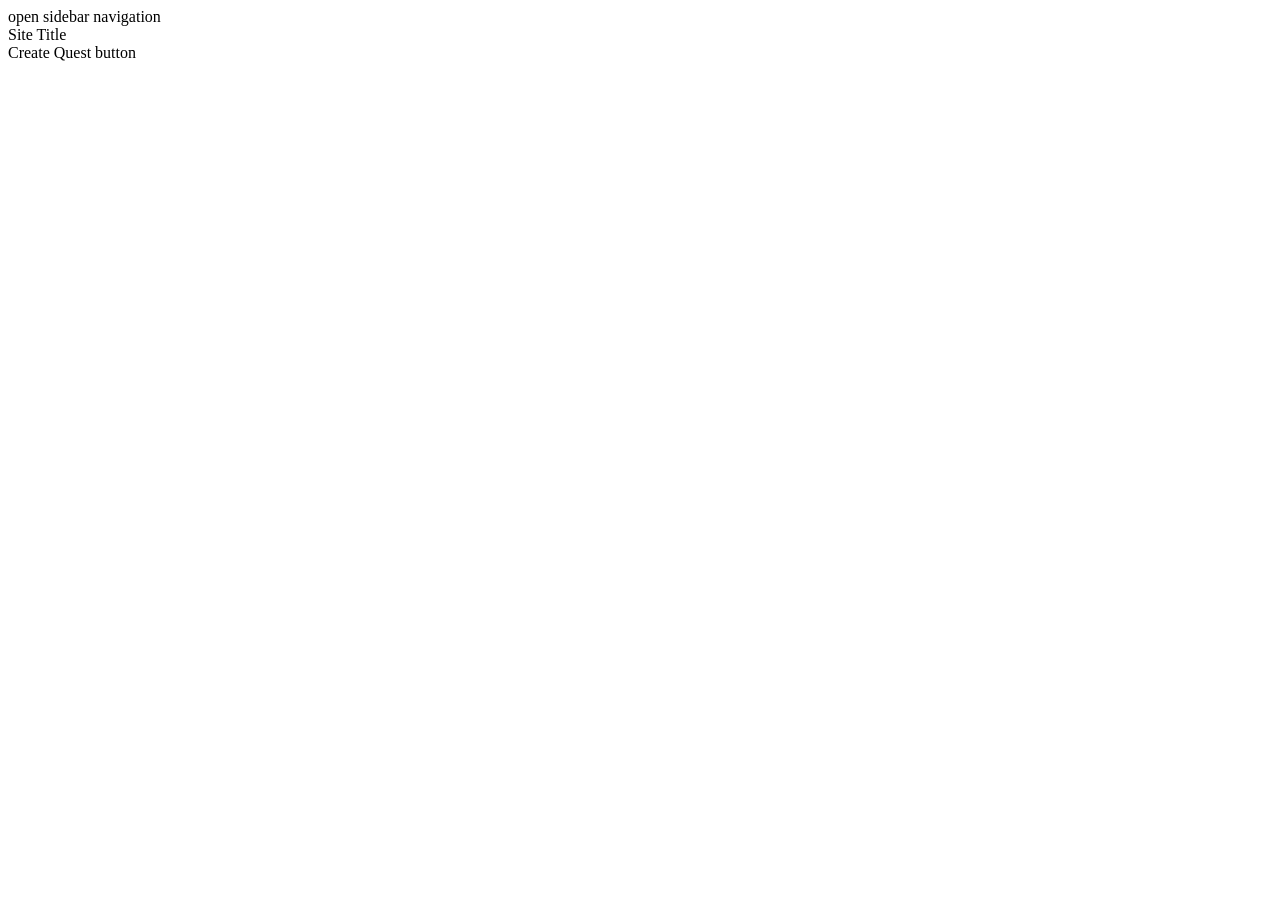
==== questBoard_Website/index.html @ 32cff346 "Initial commit" ====
<head> 
    <link rel="stylesheet" href="assets/css/index.css"> 
    <meta charset="UTF-8"> <title>Quest Board</title> 
    <meta name="description" content="A web application for table top game masters and players for hosting quest boards alongside having the niche feature to route between player location and quest location.">
    <link rel="icon" href="assets/images/favicon.png"> 
</head>
<body>
    <div class="headerBar">
        <div>open sidebar navigation</div>
        <div>Site Title</div>
        <div>Create Quest button</div>
    </div>
    <div class="mainContent">
        <div class="cardHolder">
            <!-- quest cards will fill in using json data translate via javascript -->
        </div>
    </div>
</body>
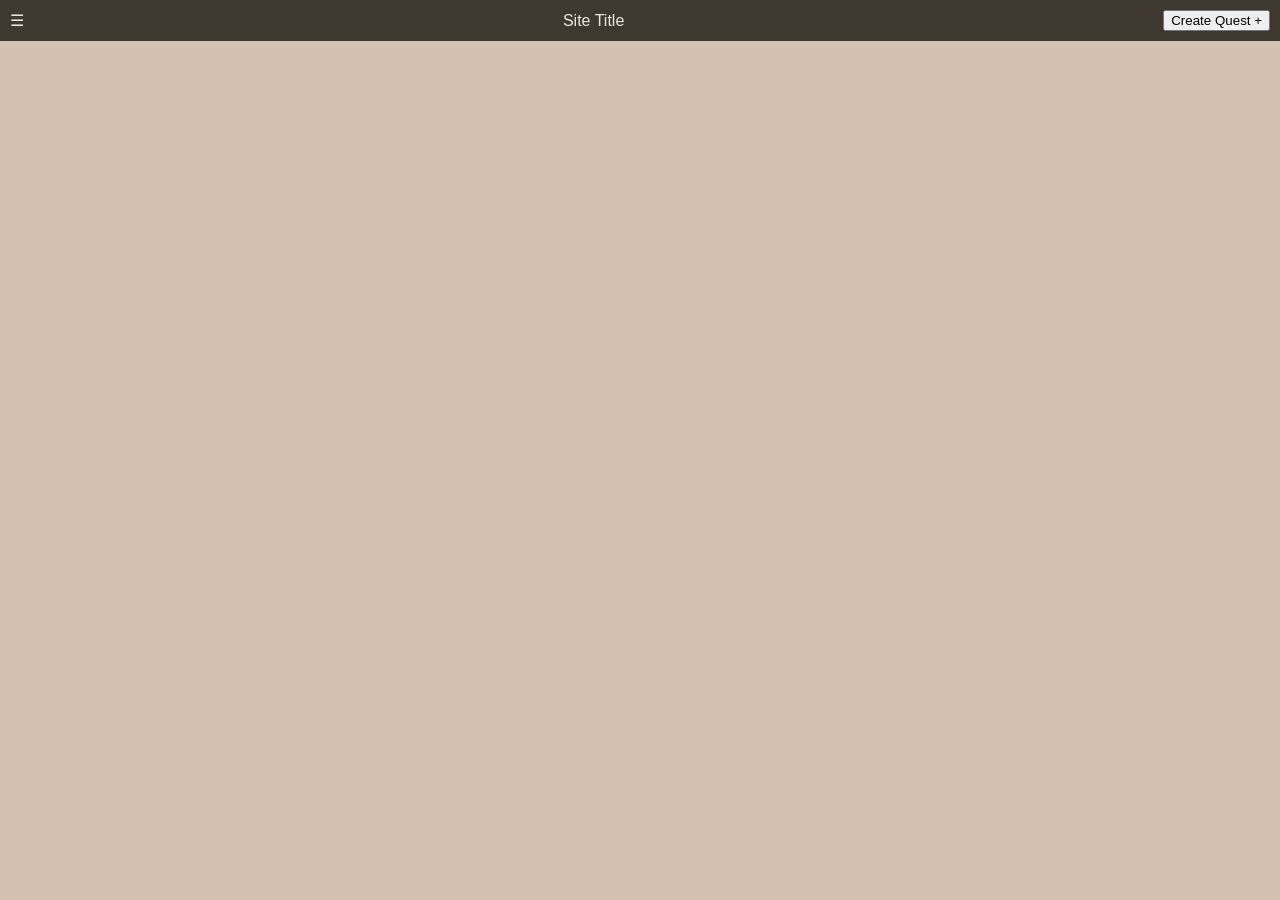
==== commit 1fa159ac: "Basic card system created javascript file for creating and inserting cards into the html. Styled the" ====
--- a/questBoard_Website/index.html
+++ b/questBoard_Website/index.html
@@ -5,14 +5,39 @@
     <link rel="icon" href="assets/images/favicon.png"> 
 </head>
 <body>
+    <!-- NavBar / Useful buttons -->
     <div class="headerBar">
-        <div>open sidebar navigation</div>
-        <div>Site Title</div>
-        <div>Create Quest button</div>
+        <div class="sideNav">&#9776;</div> <!-- &#9776; is the hamburger menu icon -->
+        <div class="siteLogo">Site Title</div>
+        <button id="openQuestForm" class="createQuest">Create Quest +</button>
     </div>
+
+    <!-- Quest Cards -->
     <div class="mainContent">
         <div class="cardHolder">
             <!-- quest cards will fill in using json data translate via javascript -->
         </div>
     </div>
+
+    <!-- Form to be displayed upon pressing create quest button -->
+    <div id="questFormOverlay" class="overlay hidden">
+    <div class="formContainer">
+        <h2>Create Quest</h2>
+
+        <input id="questTitle" placeholder="Quest Title">
+        <input id="questReward" placeholder="Reward">
+        <input id="questDifficulty" type="number" min="1" placeholder="Difficulty (1-10+)">
+        
+        <img id="thumbnailPreview" style="width:80px;height:80px;display:block;margin-top:5px;" />
+        <input type="file" id="questThumbnail" accept="image/*">
+
+        <div class="formButtons">
+            <button id="closeForm">Cancel</button>
+            <button id="addQuest">Add+</button>
+        </div>
+    </div>
+
+</div>
+
+    <script src="assets/javascript/cardInserter.js"></script> <!-- Javascript that inserts quest cards into cardHolder -->
 </body>
--- a/questBoard_Website/assets/css/index.css
+++ b/questBoard_Website/assets/css/index.css
@@ -0,0 +1,83 @@
+body {
+    margin: 0;
+    font-family: sans-serif;
+    background-color: rgb(211, 194, 173);
+}
+
+.headerBar { /*The bar at the top of the screen*/
+    display: flex;
+    justify-content: space-between;
+    align-items: center;
+    padding: 10px;
+    background-color: rgb(63, 56, 47);
+    color: rgb(235, 231, 217);
+}
+
+.mainContent {
+    padding: 20px;
+}
+
+.cardHolder {
+    display: flex;
+    flex-wrap: wrap;
+    gap: 15px;
+}
+
+/* Quest cards */
+.questCard {
+    border: 6px;
+    border-style: solid;
+    border-color: rgb(63, 56, 47);
+    width: 480px;
+    height: 300px;
+    padding: 10px;
+    border-radius: 10px;
+    background-color: rgb(223, 211, 197);
+    box-shadow: 0 2px 5px rgba(0,0,0,0.2);
+}
+
+/* Overlay (modal) */
+.overlay {
+    position: fixed;
+    top: 0;
+    left: 0;
+    width: 100%;
+    height: 100%;
+
+    background: rgba(0, 0, 0, 0.6);
+
+    display: flex;
+    justify-content: center;
+    align-items: center;
+}
+
+/* Hidden state */
+.hidden {
+    display: none;
+}
+
+/* Form box */
+.formContainer {
+    background: white;
+    padding: 20px;
+    border-radius: 10px;
+    display: flex;
+    flex-direction: column;
+    gap: 10px;
+    width: 300px;
+}
+
+/* Buttons */
+.formButtons {
+    display: flex;
+    justify-content: space-between;
+}
+
+/*the thumbnail of each quest*/
+.questThumbnail {
+  width: 80px;
+  height: 80px;
+  object-fit: cover;
+  display: block;
+  margin-bottom: 5px;
+}
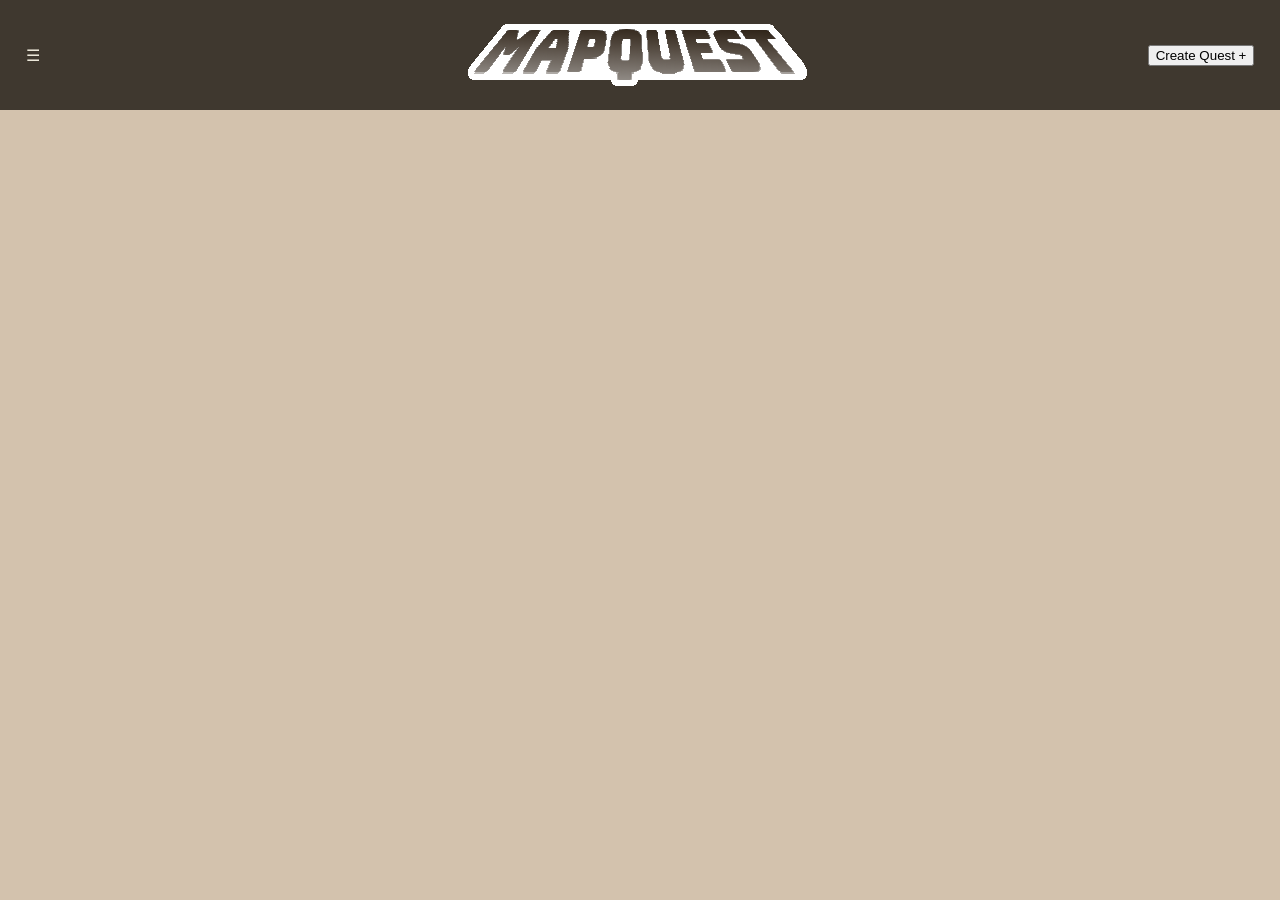
==== commit f49a4f8a: "logo, fixes, adjustments, & pixel Switch     -yesterday the card creation system for quests was adde" ====
--- a/questBoard_Website/index.html
+++ b/questBoard_Website/index.html
@@ -7,15 +7,15 @@
 <body>
     <!-- NavBar / Useful buttons -->
     <div class="headerBar">
-        <div class="sideNav">&#9776;</div> <!-- &#9776; is the hamburger menu icon -->
-        <div class="siteLogo">Site Title</div>
-        <button id="openQuestForm" class="createQuest">Create Quest +</button>
+        <div class="sideNav left">&#9776;</div> <!-- &#9776; is the hamburger menu icon -->
+        <a href="index.html"><img class="center" src="assets/images/logo.png" alt="Map Quest Logo"></a>
+        <button id="openQuestForm" class="createQuest right">Create Quest +</button>
     </div>
 
     <!-- Quest Cards -->
     <div class="mainContent">
         <div class="cardHolder">
-            <!-- quest cards will fill in using json data translate via javascript -->
+            <!-- ** quest cards will fill in using json data translate via javascript ** -->
         </div>
     </div>
 
@@ -28,12 +28,17 @@
         <input id="questReward" placeholder="Reward">
         <input id="questDifficulty" type="number" min="1" placeholder="Difficulty (1-10+)">
         
-        <img id="thumbnailPreview" style="width:80px;height:80px;display:block;margin-top:5px;" />
+        <img id="thumbnailPreview">
         <input type="file" id="questThumbnail" accept="image/*">
 
         <div class="formButtons">
             <button id="closeForm">Cancel</button>
             <button id="addQuest">Add+</button>
+            <label class="switch"><!--THIS IS CURRENTLY NON-FUNCTIONAL LOOKS NICE. DOESN'T CHANGE ANYTHING-->
+                <input type="checkbox" id="pixelToggle">
+                <span class="slider"></span>
+            </label>
+            <span>Pixel Art?</span>
         </div>
     </div>
 
--- a/questBoard_Website/assets/css/index.css
+++ b/questBoard_Website/assets/css/index.css
@@ -3,16 +3,30 @@
     font-family: sans-serif;
     background-color: rgb(211, 194, 173);
 }
-
-.headerBar { /*The bar at the top of the screen*/
-    display: flex;
-    justify-content: space-between;
+/*header*/
+.headerBar {
+    display: grid;
+    grid-template-columns: 1fr auto 1fr;
     align-items: center;
     padding: 10px;
     background-color: rgb(63, 56, 47);
     color: rgb(235, 231, 217);
+    padding-left: 2%;
+    padding-right: 2%;
 }
 
+.left {
+    justify-self: start;
+}
+
+.right {
+    justify-self: end;
+}
+
+.siteLogo {
+    justify-self: center;
+}
+/*card stuff*/
 .mainContent {
     padding: 20px;
 }
@@ -20,7 +34,8 @@
 .cardHolder {
     display: flex;
     flex-wrap: wrap;
-    gap: 15px;
+    gap: 25px;
+    justify-content: center;
 }
 
 /* Quest cards */
@@ -29,11 +44,12 @@
     border-style: solid;
     border-color: rgb(63, 56, 47);
     width: 480px;
-    height: 300px;
-    padding: 10px;
+    height: 330px;
+    padding: 0px;
     border-radius: 10px;
-    background-color: rgb(223, 211, 197);
-    box-shadow: 0 2px 5px rgba(0,0,0,0.2);
+    background-color: rgb(196, 174, 147);
+    box-shadow: 0 6px 6px rgba(0,0,0,0.4);
+    overflow: hidden;/*clips image if overflowing into border*/
 }
 
 /* Overlay (modal) */
@@ -58,13 +74,22 @@
 
 /* Form box */
 .formContainer {
-    background: white;
+    background: rgb(216, 167, 127);
     padding: 20px;
     border-radius: 10px;
     display: flex;
     flex-direction: column;
     gap: 10px;
-    width: 300px;
+    width: 40vw;
+    min-height: 20vh;
+    max-height: 40vh;
+    overflow-y: auto; /*creates scroll bar. looks ugly though. CHANGE THIS LATER*/
+    overflow-x: hidden;
+}
+
+#thumbnailPreview {
+    width: 20%;
+    justify-self: center;
 }
 
 /* Buttons */
@@ -75,9 +100,65 @@
 
 /*the thumbnail of each quest*/
 .questThumbnail {
-  width: 80px;
-  height: 80px;
-  object-fit: cover;
-  display: block;
-  margin-bottom: 5px;
+    width: 100%;
+    height: 60%;
+    object-fit: cover; /*will shrink instead of getting clipped*/
+    object-position: center;
+    display: block;
+    margin-bottom: 5px;
+}
+
+.cardText {
+    padding: 10px;
+}
+
+.TNR {
+    font-family: 'Times New Roman', Times, serif;
+}
+
+/* switch THIS CURRENTLY IS NON FUNCTIONAL LOOKS NICE. DOESN't CHANGE ANYTHING*/
+.switch {
+  position: relative;
+  display: inline-block;
+  width: 50px;
+  height: 26px;
+  flex-shrink: 0; /*so long as it is in a flex box maintain sizing.*/
+}
+
+.switch input {
+  opacity: 0; /* hide default checkbox */
+  width: 0;
+  height: 0;
+}
+
+.slider { /* slider background in off state */
+  position: absolute;
+  cursor: pointer;
+  top: 0;
+  left: 0;
+  right: 0;
+  bottom: 0;
+  background-color: #ccc;
+  transition: 0.3s;
+  border-radius: 34px;
+}
+
+.slider::before { /* circle nib */
+  position: absolute;
+  content: "";
+  height: 20px;
+  width: 20px;
+  left: 3px;
+  bottom: 3px;
+  background-color: white;
+  transition: 0.3s;
+  border-radius: 50%;
+}
+
+.switch input:checked + .slider { /* changes to slider background in on state */
+  background-color: #3b88cf;
+}
+
+.switch input:checked + .slider::before { /*move the nub that distance to the right */
+  transform: translateX(24px);
 }
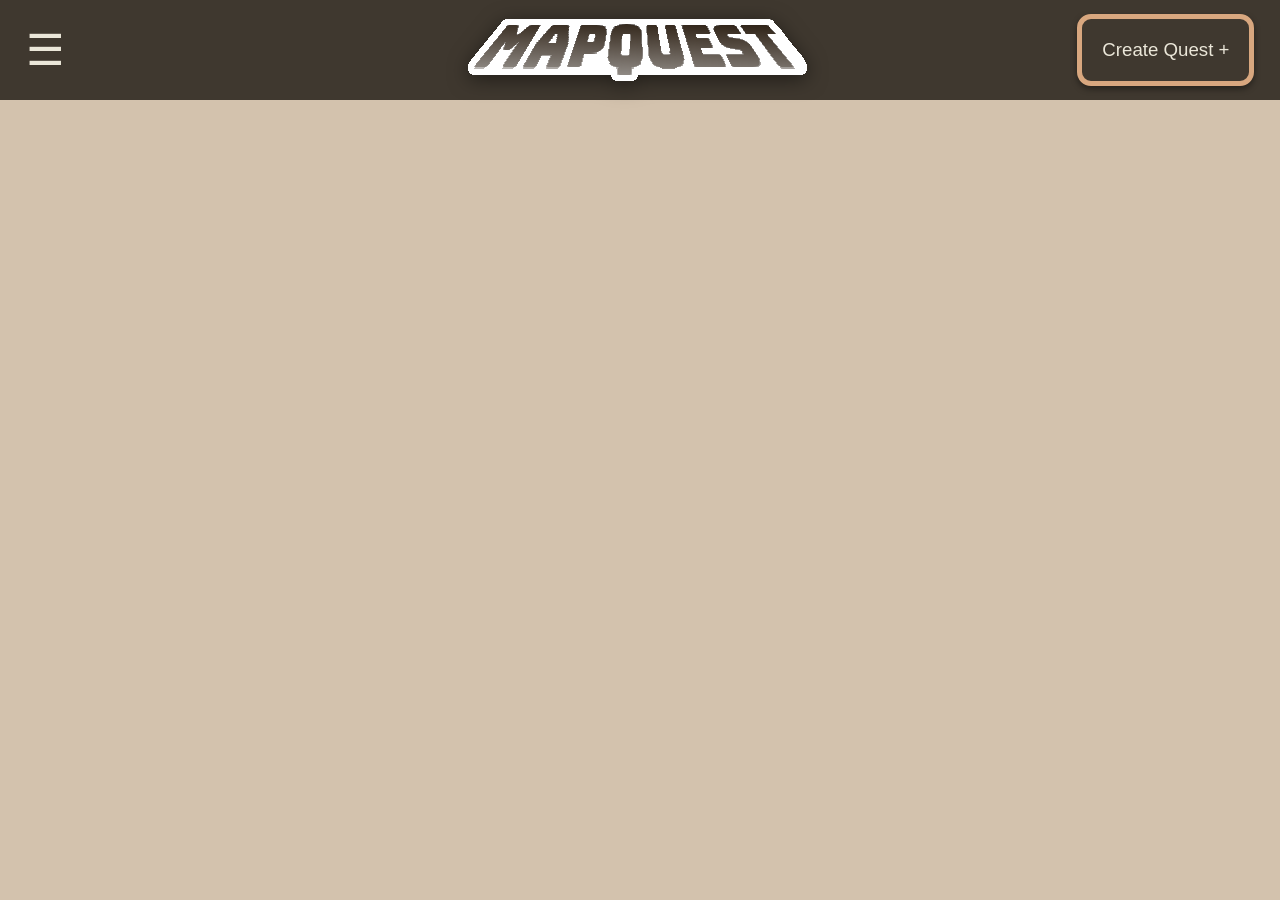
==== commit 81713dbf: "pixel switch made pixel switch add visual filter. other minor adjustments." ====
--- a/questBoard_Website/index.html
+++ b/questBoard_Website/index.html
@@ -8,8 +8,8 @@
     <!-- NavBar / Useful buttons -->
     <div class="headerBar">
         <div class="sideNav left">&#9776;</div> <!-- &#9776; is the hamburger menu icon -->
-        <a href="index.html"><img class="center" src="assets/images/logo.png" alt="Map Quest Logo"></a>
-        <button id="openQuestForm" class="createQuest right">Create Quest +</button>
+        <a href="index.html"><img class="siteLogo" src="assets/images/logo.png" alt="Map Quest Logo"></a>
+        <button id="openQuestForm" class="createQuestBtn right">Create Quest +</button>
     </div>
 
     <!-- Quest Cards -->
--- a/questBoard_Website/assets/css/index.css
+++ b/questBoard_Website/assets/css/index.css
@@ -8,13 +8,16 @@
     display: grid;
     grid-template-columns: 1fr auto 1fr;
     align-items: center;
-    padding: 10px;
+    padding: 5px;
     background-color: rgb(63, 56, 47);
     color: rgb(235, 231, 217);
     padding-left: 2%;
     padding-right: 2%;
 }
 
+.sideNav {
+    font-size: 32pt;
+}
 .left {
     justify-self: start;
 }
@@ -25,6 +28,7 @@
 
 .siteLogo {
     justify-self: center;
+    filter: drop-shadow(0px 4px 10px rgba(0, 0, 0, 0.5));
 }
 /*card stuff*/
 .mainContent {
@@ -112,53 +116,79 @@
     padding: 10px;
 }
 
-.TNR {
+.TNR {/*Times New Roman font applicator*/
     font-family: 'Times New Roman', Times, serif;
 }
 
+/*Create Quest Button*/
+    .createQuestBtn{
+        font-size: 14pt;
+        border: 5px;
+        border-style: solid;
+        border-color: rgb(216, 167, 127);
+        background-color: rgb(63, 56, 47);
+        color: rgb(235, 231, 217);
+        padding: 20px;
+        border-radius: 14px;
+        box-shadow: 0 3px 6px rgba(0,0,0,0.4);
+        transition: transform 0.1s ease-in-out; 
+    }
+
+    .createQuestBtn:hover {
+        transform: scale(1.04);
+    }
+
+    .createQuestBtn:active {
+        transform: scale(0.96);
+    }
+
 /* switch THIS CURRENTLY IS NON FUNCTIONAL LOOKS NICE. DOESN't CHANGE ANYTHING*/
-.switch {
-  position: relative;
-  display: inline-block;
-  width: 50px;
-  height: 26px;
-  flex-shrink: 0; /*so long as it is in a flex box maintain sizing.*/
-}
+    .switch {
+        position: relative;
+        display: inline-block;
+        width: 50px;
+        height: 26px;
+        flex-shrink: 0; /*so long as it is in a flex box maintain sizing.*/
+    }
 
-.switch input {
-  opacity: 0; /* hide default checkbox */
-  width: 0;
-  height: 0;
-}
+    .switch input {
+        opacity: 0; /* hide default checkbox */
+        width: 0;
+        height: 0;
+    }
 
-.slider { /* slider background in off state */
-  position: absolute;
-  cursor: pointer;
-  top: 0;
-  left: 0;
-  right: 0;
-  bottom: 0;
-  background-color: #ccc;
-  transition: 0.3s;
-  border-radius: 34px;
-}
+    .slider { /* slider background in off state */
+        position: absolute;
+        cursor: pointer;
+        top: 0;
+        left: 0;
+        right: 0;
+        bottom: 0;
+        background-color: #ccc;
+        transition: 0.3s;
+        border-radius: 34px;
+    }
 
-.slider::before { /* circle nib */
-  position: absolute;
-  content: "";
-  height: 20px;
-  width: 20px;
-  left: 3px;
-  bottom: 3px;
-  background-color: white;
-  transition: 0.3s;
-  border-radius: 50%;
-}
+    .slider::before { /* circle nib */
+        position: absolute;
+        content: "";
+        height: 20px;
+        width: 20px;
+        left: 3px;
+        bottom: 3px;
+        background-color: white;
+        transition: 0.3s;
+        border-radius: 50%;
+    }
 
-.switch input:checked + .slider { /* changes to slider background in on state */
-  background-color: #3b88cf;
-}
+    .switch input:checked + .slider { /* changes to slider background in on state */
+        background-color: #3b88cf;
+    }
 
-.switch input:checked + .slider::before { /*move the nub that distance to the right */
-  transform: translateX(24px);
-}+    .switch input:checked + .slider::before { /*move the nub that distance to the right */
+        transform: translateX(24px);
+    }
+
+    .pixelated {
+        image-rendering: pixelated;
+    }
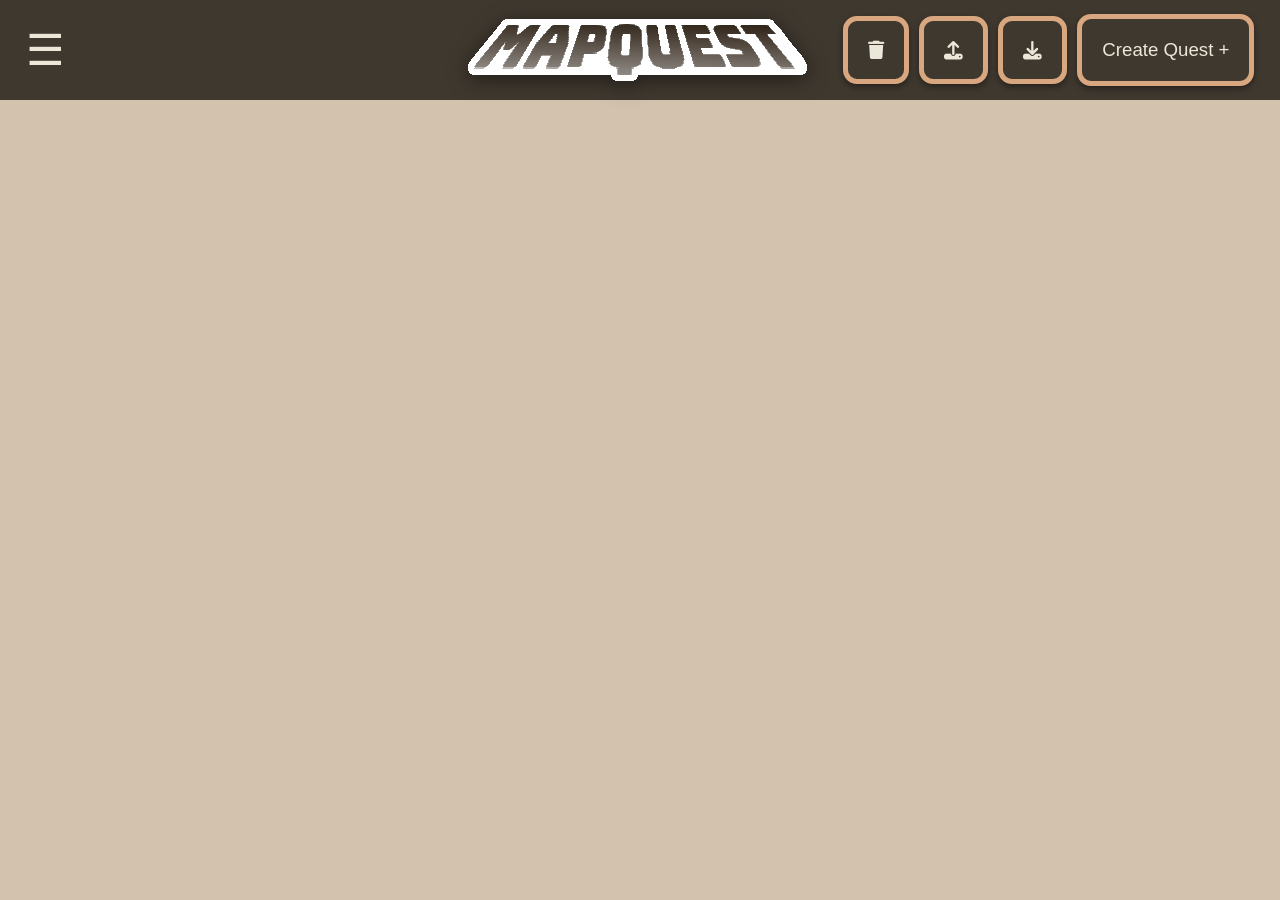
==== commit 1e52aa51: "carousel" ====
--- a/questBoard_Website/index.html
+++ b/questBoard_Website/index.html
@@ -1,15 +1,26 @@
 <head> 
     <link rel="stylesheet" href="assets/css/index.css"> 
-    <meta charset="UTF-8"> <title>Quest Board</title> 
+    <link rel="stylesheet" href="https://cdnjs.cloudflare.com/ajax/libs/font-awesome/6.5.0/css/all.min.css"> <!-- A library I use in coding for foundry vtt with nice in text icons -->
+    <meta charset="UTF-8"> <title>Adventure Atlas</title> 
     <meta name="description" content="A web application for table top game masters and players for hosting quest boards alongside having the niche feature to route between player location and quest location.">
     <link rel="icon" href="assets/images/favicon.png"> 
 </head>
+
 <body>
     <!-- NavBar / Useful buttons -->
     <div class="headerBar">
         <div class="sideNav left">&#9776;</div> <!-- &#9776; is the hamburger menu icon -->
         <a href="index.html"><img class="siteLogo" src="assets/images/logo.png" alt="Map Quest Logo"></a>
-        <button id="openQuestForm" class="createQuestBtn right">Create Quest +</button>
+
+        <div class="creationButtonsContainer right">
+            <button id="clearQuests" class="createQuestBtn"><i class="fa-solid fa-trash"></i></button>
+            <label for="uploadQuests" class="createQuestBtn">
+                <i class="fa-solid fa-upload"></i>
+                <input class="hidden" type="file" id="uploadQuests" accept="application/json">
+            </label>
+            <button id="downloadQuests" class="createQuestBtn"><i class="fa-solid fa-download"></i></button>
+            <button id="openQuestForm" class="createQuestBtn">Create Quest +</button>
+        </div>
     </div>
 
     <!-- Quest Cards -->
@@ -21,28 +32,41 @@
 
     <!-- Form to be displayed upon pressing create quest button -->
     <div id="questFormOverlay" class="overlay hidden">
-    <div class="formContainer">
-        <h2>Create Quest</h2>
+        <div class="formContainer">
+            <h2>Create Quest</h2>
+            <h3 id="formError" class="formError hidden">Quest needs a title</h3>
 
-        <input id="questTitle" placeholder="Quest Title">
-        <input id="questReward" placeholder="Reward">
-        <input id="questDifficulty" type="number" min="1" placeholder="Difficulty (1-10+)">
-        
-        <img id="thumbnailPreview">
-        <input type="file" id="questThumbnail" accept="image/*">
+            <input class="formTextField" id="questTitle" placeholder="Quest Title">
+            <input class="formTextField" id="questHost" placeholder="QuestGiver">
+            <textarea class="formTextArea" id="questDescription" placeholder="Description" rows="4"></textarea>
+            <input class="formTextField" id="questReward" placeholder="Reward">
+            <input class="formTextField" id="questDifficulty" type="number" min="1" placeholder="Difficulty (1-10+)">
+            
+            <img id="thumbnailPreview">
 
-        <div class="formButtons">
-            <button id="closeForm">Cancel</button>
-            <button id="addQuest">Add+</button>
-            <label class="switch"><!--THIS IS CURRENTLY NON-FUNCTIONAL LOOKS NICE. DOESN'T CHANGE ANYTHING-->
-                <input type="checkbox" id="pixelToggle">
-                <span class="slider"></span>
+            <label for="questThumbnail" class="formButton">
+                <i class="fa-solid fa-image"></i> Upload Image
             </label>
-            <span>Pixel Art?</span>
+            
+            <input class="hidden" type="file" id="questThumbnail" accept="image/*">
+            <input type="file" id="questImages" accept="image/*" multiple>
+
+            <div class="formButtonsContainer">
+                <button class="formButton" id="closeForm">Cancel</button>
+                
+                <label class="formButton">
+                    <span class="">Pixel Art?</span>
+                    <span class="switch">
+                        <input type="checkbox" id="pixelToggle">
+                        <span class="slider"></span>
+                    </span>
+                </label>
+
+                <button class="formButton" id="addQuest">Add+</button>
+            </div>
         </div>
+
     </div>
-
-</div>
 
     <script src="assets/javascript/cardInserter.js"></script> <!-- Javascript that inserts quest cards into cardHolder -->
 </body>
--- a/questBoard_Website/assets/css/index.css
+++ b/questBoard_Website/assets/css/index.css
@@ -1,124 +1,176 @@
-body {
-    margin: 0;
-    font-family: sans-serif;
-    background-color: rgb(211, 194, 173);
-}
 /*header*/
-.headerBar {
-    display: grid;
-    grid-template-columns: 1fr auto 1fr;
-    align-items: center;
-    padding: 5px;
-    background-color: rgb(63, 56, 47);
-    color: rgb(235, 231, 217);
-    padding-left: 2%;
-    padding-right: 2%;
-}
-
-.sideNav {
-    font-size: 32pt;
-}
-.left {
-    justify-self: start;
-}
-
-.right {
-    justify-self: end;
-}
-
-.siteLogo {
-    justify-self: center;
-    filter: drop-shadow(0px 4px 10px rgba(0, 0, 0, 0.5));
-}
-/*card stuff*/
-.mainContent {
-    padding: 20px;
-}
-
-.cardHolder {
-    display: flex;
-    flex-wrap: wrap;
-    gap: 25px;
-    justify-content: center;
-}
+    .headerBar {
+        display: grid;
+        grid-template-columns: 1fr auto 1fr;
+        align-items: center;
+        padding: 5px;
+        background-color: rgb(63, 56, 47);
+        color: rgb(235, 231, 217);
+        padding-left: 2%;
+        padding-right: 2%;
+    }
+
+    .sideNav {
+        font-size: 32pt;
+    }
+    .left {
+        justify-self: start;
+    }
+
+    .right {
+        justify-self: end;
+    }
+
+    .siteLogo {
+        justify-self: center;
+        filter: drop-shadow(0px 4px 10px rgba(0, 0, 0, 0.5));
+    }
 
 /* Quest cards */
-.questCard {
-    border: 6px;
-    border-style: solid;
-    border-color: rgb(63, 56, 47);
-    width: 480px;
-    height: 330px;
-    padding: 0px;
-    border-radius: 10px;
-    background-color: rgb(196, 174, 147);
-    box-shadow: 0 6px 6px rgba(0,0,0,0.4);
-    overflow: hidden;/*clips image if overflowing into border*/
-}
-
-/* Overlay (modal) */
-.overlay {
-    position: fixed;
-    top: 0;
-    left: 0;
-    width: 100%;
-    height: 100%;
-
-    background: rgba(0, 0, 0, 0.6);
-
-    display: flex;
-    justify-content: center;
-    align-items: center;
-}
-
-/* Hidden state */
-.hidden {
-    display: none;
-}
+    .cardHolder {
+        display: flex;
+        flex-wrap: wrap;
+        gap: 25px;
+        justify-content: center;
+    }
+    .questCard {
+        border: 6px;
+        border-style: solid;
+        border-color: rgb(63, 56, 47);
+        width: 480px;
+        height: 330px;
+        padding: 0px;
+        border-radius: 10px;
+        background-color: rgb(196, 174, 147);
+        box-shadow: 0 6px 6px rgba(0,0,0,0.4);
+        overflow: hidden;/*clips image if overflowing into border*/
+    }
 
 /* Form box */
-.formContainer {
-    background: rgb(216, 167, 127);
-    padding: 20px;
-    border-radius: 10px;
-    display: flex;
-    flex-direction: column;
-    gap: 10px;
-    width: 40vw;
-    min-height: 20vh;
-    max-height: 40vh;
-    overflow-y: auto; /*creates scroll bar. looks ugly though. CHANGE THIS LATER*/
-    overflow-x: hidden;
-}
-
-#thumbnailPreview {
-    width: 20%;
-    justify-self: center;
-}
-
-/* Buttons */
-.formButtons {
-    display: flex;
-    justify-content: space-between;
-}
-
-/*the thumbnail of each quest*/
-.questThumbnail {
-    width: 100%;
-    height: 60%;
-    object-fit: cover; /*will shrink instead of getting clipped*/
-    object-position: center;
-    display: block;
-    margin-bottom: 5px;
-}
-
-.cardText {
-    padding: 10px;
-}
-
-.TNR {/*Times New Roman font applicator*/
-    font-family: 'Times New Roman', Times, serif;
-}
+    .formContainer {
+        background: rgb(196, 174, 147);
+        padding: 20px;
+        border-radius: 10px;
+        display: flex;
+        flex-direction: column;
+        gap: 10px;
+        width: 40vw;
+        min-height: 20vh;
+        max-height: 50vh;
+        overflow-y: auto; /*creates scroll bar. looks ugly though. CHANGE THIS LATER*/
+        overflow-x: hidden;
+    }
+
+    #thumbnailPreview {
+        width: 20%;
+        justify-self: center;
+    }
+
+    /* Buttons */
+    .formButtonsContainer {
+        display: flex;
+        justify-content: space-between;
+    }
+    .formButton{
+        display: flex;
+        gap: 10px;
+        font-size: 14pt;
+        border: 5px;
+        border-style: solid;
+        border-color: rgb(216, 167, 127);
+        background-color: rgb(63, 56, 47);
+        color: rgb(235, 231, 217);
+        padding: 20px;
+        border-radius: 14px;
+        box-shadow: 0 3px 6px rgba(0,0,0,0.4);
+        transition: transform 0.1s ease-in-out; 
+    }
+    .formButton:hover{
+        transform: scale(1.02);
+    }
+    .formButton:active {
+        transform: scale(0.96);
+    }
+    /*Input fields*/
+    .formTextField{
+        font-size: 14pt;
+        border: 5px;
+        border-style: solid;
+        border-color: rgb(216, 167, 127);
+        background-color: rgb(63, 56, 47);
+        color: rgb(235, 231, 217);
+        padding: 20px;
+        border-radius: 14px;
+        box-shadow: 0 3px 6px rgba(0,0,0,0.4);
+        transition: transform 0.1s ease-in-out; 
+    }
+    .formTextField:hover{
+        transform: scale(1.02);
+    }
+
+    .formTextArea{
+        font-size: 14pt;
+        border: 5px;
+        border-style: solid;
+        border-color: rgb(216, 167, 127);
+        background-color: rgb(95, 94, 92); /*IDK this just feels right*/
+        color: rgb(235, 231, 217);
+        padding: 20px;
+        border-radius: 14px;
+        box-shadow: 0 3px 6px rgba(0,0,0,0.4);
+        transition: transform 0.1s ease-in-out; 
+        min-height: 10vh;
+    }
+    .formTextArea:hover{
+        transform: scale(1.02);
+    }
+
+/*Card*/
+    .mainContent {
+        padding: 20px;
+    }
+
+    .cardText {
+        padding: 10px;
+    }
+
+    /*the thumbnail of each quest*/
+    .questThumbnail {
+        width: 100%;
+        max-height: 60%;
+        object-fit: cover; /*will shrink instead of getting clipped*/
+        object-position: center;
+        justify-self: center;
+        display: block;
+        margin-bottom: 5px;
+    }
+
+    .overlay {/* Overlay for form */
+        position: fixed;
+        top: 0;
+        left: 0;
+        width: 100%;
+        height: 100%;
+
+        background: rgba(0, 0, 0, 0.6);
+
+        display: flex;
+        justify-content: center;
+        align-items: center;
+    }
+
+/*Other CSS*/
+    .TNR { /*Times New Roman font applicator*/
+        font-family: 'Times New Roman', Times, serif;
+    }
+    .hidden {/* Hidden state */
+        display: none;
+    }
+    body {
+        margin: 0;
+        font-family: sans-serif;
+        background-color: rgb(211, 194, 173);
+    }
 
 /*Create Quest Button*/
     .createQuestBtn{
@@ -142,7 +194,7 @@
         transform: scale(0.96);
     }
 
-/* switch THIS CURRENTLY IS NON FUNCTIONAL LOOKS NICE. DOESN't CHANGE ANYTHING*/
+/* pixel art switch*/
     .switch {
         position: relative;
         display: inline-block;
@@ -191,4 +243,28 @@
 
     .pixelated {
         image-rendering: pixelated;
+    }
+/*other/unsorted*/
+    .hidden{
+        display: none;
+    }
+    .formError {
+        color: #cc2544;
+        font-size: 18pt;
+        font-weight: bold;
+        text-align: center;
+
+        text-shadow: /*awkward hopefully temporary solution for black border*/
+        0 2px 0 black,
+        2px 0 0 black,
+        0 -2px 0 black,
+       -2px 0 0 black;
+    }
+    .vertCenter{
+        align-items: center;
+    }
+    .creationButtonsContainer{
+        display: flex;
+        align-items: center;
+        gap: 10px;
     }
